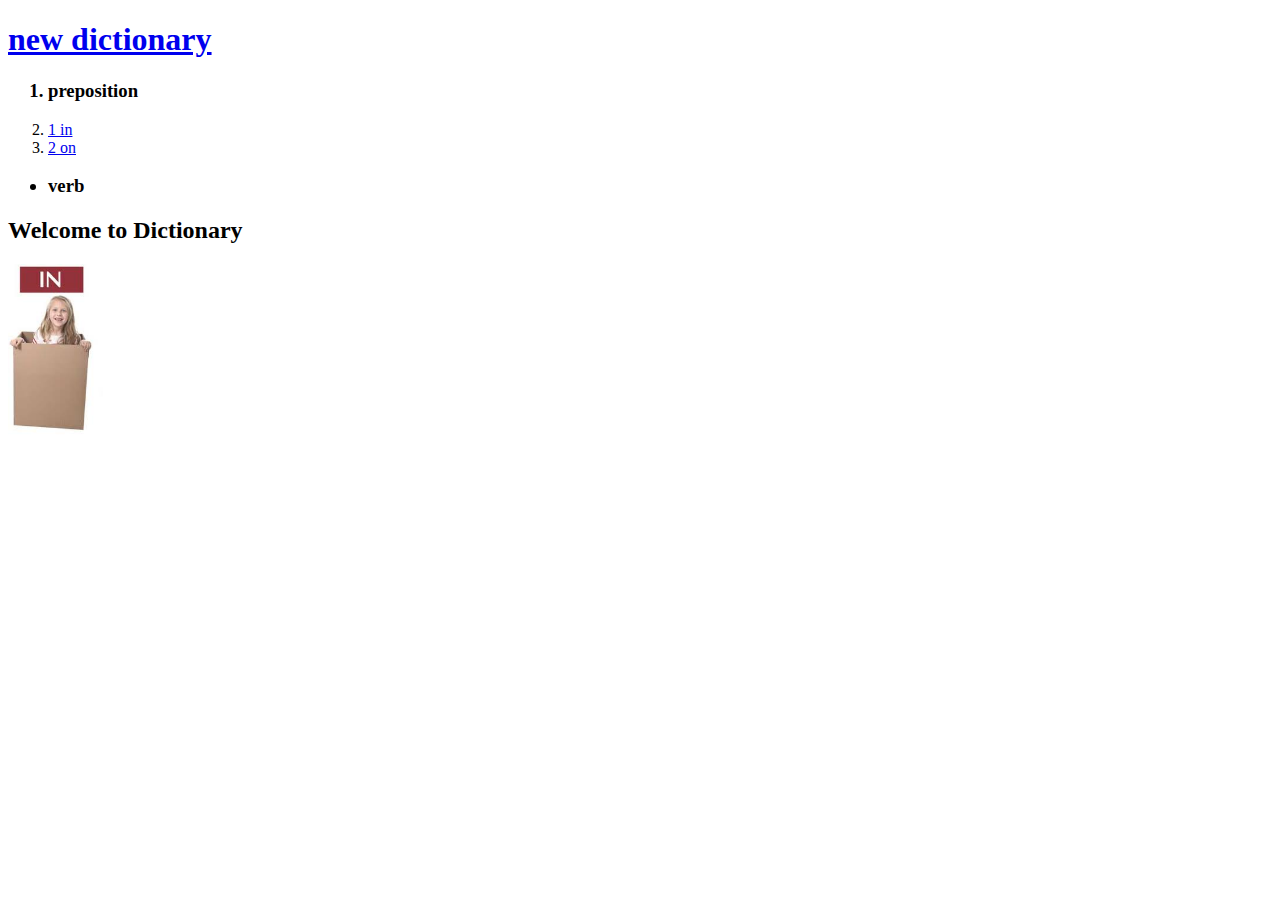
==== index.html @ f5c35dc5 "the first step of dictionary" ====
<!doctype html>
<html>
<head>
<title>preposition 전치사 </title>
<meta charset="utf-8">
</head>

<body>
<h1><a href="index.html"title=home>new dictionary</a></h1>
<ol>
  <h3><li>preposition </li></h3>
  <li><a href="1.html">1 in</a></li>
  <li><a href="2.html">2 on</a></li>
</ol>

<ul>
  <h3><li>verb</li></h3>

</ul>




<h2>Welcome to Dictionary</h2>
<img src="in.jpg"width ="100">

</body>
</html>
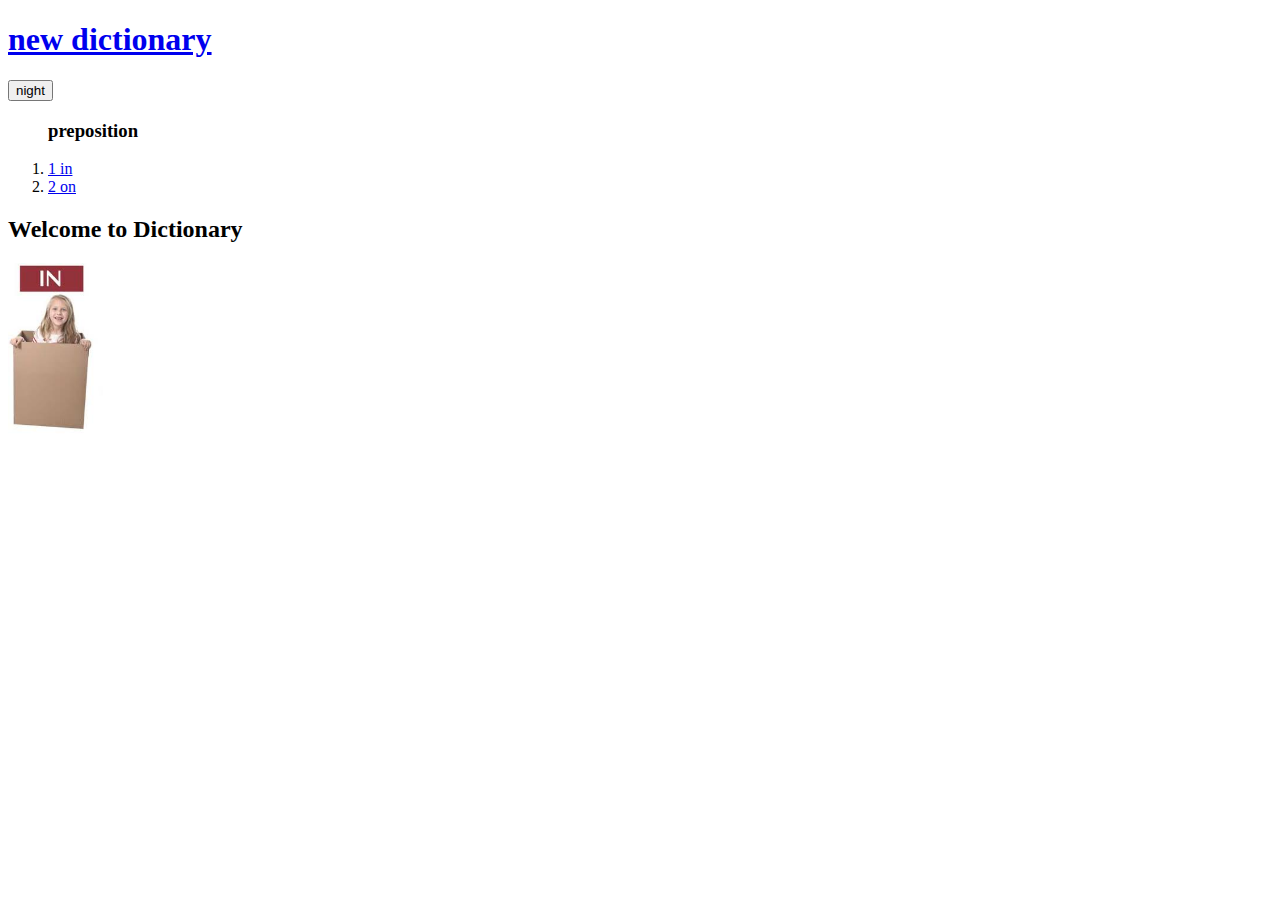
==== commit 5b511c63: "Add files via upload" ====
--- a/index.html
+++ b/index.html
@@ -3,26 +3,84 @@
 <head>
 <title>preposition 전치사 </title>
 <meta charset="utf-8">
+<script src="https://ajax.googleapis.com/ajax/libs/jquery/3.3.1/jquery.min.js"></script>
+
+<!-- Global site tag (gtag.js) - Google Analytics -->
+<script async src="https://www.googletagmanager.com/gtag/js?id=UA-114606570-1"></script>
+<script>
+  window.dataLayer = window.dataLayer || [];
+  function gtag(){dataLayer.push(arguments);}
+  gtag('js', new Date());
+
+  gtag('config', 'UA-114606570-1');
+</script>
+
+  <link rel="stylesheet" href = "./style.css">
+  <script src = "./colors.js"> </script>
+
 </head>
 
 <body>
-<h1><a href="index.html"title=home>new dictionary</a></h1>
-<ol>
-  <h3><li>preposition </li></h3>
-  <li><a href="1.html">1 in</a></li>
-  <li><a href="2.html">2 on</a></li>
-</ol>
+  <h1><a href="index.php"title=home>new dictionary</a></h1>
 
-<ul>
-  <h3><li>verb</li></h3>
+  <input type ="button" value ="night" onclick="
+  nightdayhandler(this);
+  ">
 
-</ul>
+
+  <div id="grid">
+  <ol>
+    <h3>preposition </h3>
+    <li><a href="1.html" class="saw" id="active">1 in</a></li>
+    <li><a href="2.html" class="saw">2 on</a></li>
+  </ol>
 
 
 
+  <div id ="article">
+  <h2>Welcome to Dictionary</h2>
+  <img src="in.jpg"width ="100">
+  </div>
+</div>
+<p>
+  <div id="disqus_thread"></div>
+  <script>
 
-<h2>Welcome to Dictionary</h2>
-<img src="in.jpg"width ="100">
+  /**
+  *  RECOMMENDED CONFIGURATION VARIABLES: EDIT AND UNCOMMENT THE SECTION BELOW TO INSERT DYNAMIC VALUES FROM YOUR PLATFORM OR CMS.
+  *  LEARN WHY DEFINING THESE VARIABLES IS IMPORTANT: https://disqus.com/admin/universalcode/#configuration-variables*/
+  /*
+  var disqus_config = function () {
+  this.page.url = PAGE_URL;  // Replace PAGE_URL with your page's canonical URL variable
+  this.page.identifier = PAGE_IDENTIFIER; // Replace PAGE_IDENTIFIER with your page's unique identifier variable
+  };
+  */
+  (function() { // DON'T EDIT BELOW THIS LINE
+  var d = document, s = d.createElement('script');
+  s.src = 'https://new-dictionary.disqus.com/embed.js';
+  s.setAttribute('data-timestamp', +new Date());
+  (d.head || d.body).appendChild(s);
+  })();
+  </script>
+  <noscript>Please enable JavaScript to view the <a href="https://disqus.com/?ref_noscript">comments powered by Disqus.</a></noscript>
+
+</p>
+
+<p>
+  <!--Start of Tawk.to Script-->
+<script type="text/javascript">
+var Tawk_API=Tawk_API||{}, Tawk_LoadStart=new Date();
+(function(){
+var s1=document.createElement("script"),s0=document.getElementsByTagName("script")[0];
+s1.async=true;
+s1.src='https://embed.tawk.to/5a8e6bfb4b401e45400d1db7/default';
+s1.charset='UTF-8';
+s1.setAttribute('crossorigin','*');
+s0.parentNode.insertBefore(s1,s0);
+})();
+</script>
+<!--End of Tawk.to Script-->
+</p>
 
 </body>
 </html>
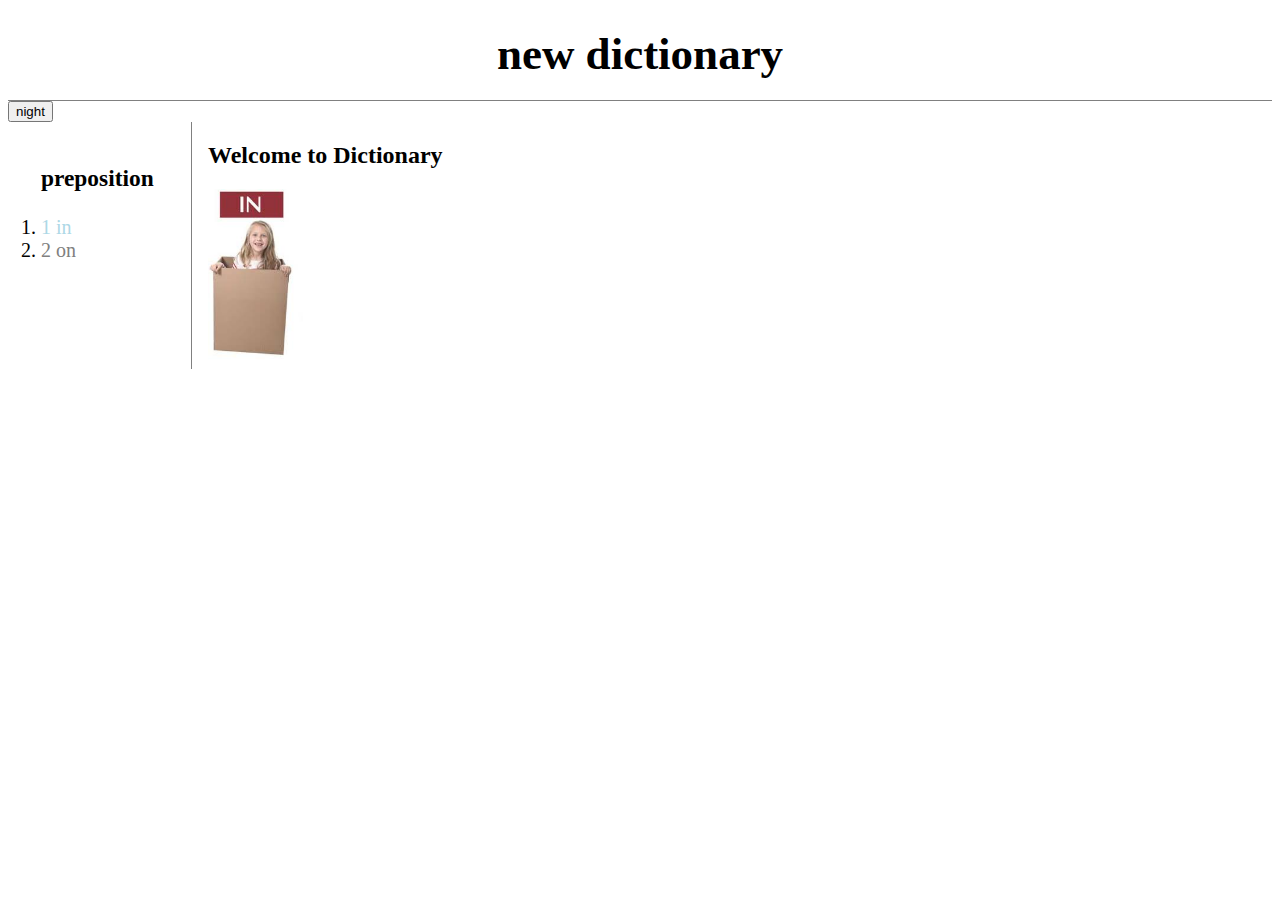
==== commit 155eb4bc: "Add files via upload" ====
--- a/index.html
+++ b/index.html
@@ -15,8 +15,8 @@
   gtag('config', 'UA-114606570-1');
 </script>
 
-  <link rel="stylesheet" href = "./style.css">
-  <script src = "./colors.js"> </script>
+  <link rel="stylesheet" href = "style.css">
+  <script src = "colors.js"> </script>
 
 </head>
 
--- a/style.css
+++ b/style.css
@@ -0,0 +1,54 @@
+
+
+  body{
+  margin: 8
+  }
+  /* a 태크는 inline element
+  */
+  a {
+    color: black;
+    text-decoration: blue;
+  }
+  .saw {
+    color:gray;
+  }
+  #active {
+    color: lightblue;
+  }
+
+  /*
+  hi 태그는 block lable element
+  */
+  h1 {
+    font-size: 45px; text-align: center;
+    border-bottom: 1px solid gray;
+    margin: 0;
+    padding: 20px;
+  }
+
+   ol{
+    border-right: 1px solid gray;
+    width: 130px;
+    margin: 0;
+    padding: 20px;
+    padding-left: 33px;
+    font-size: 20px;
+  }
+  #grid{
+      display: grid;
+      grid-template-columns: 200px 4fr;
+    }
+  #gird #article{
+      padding-left: 5px
+  }
+  @media(max-width: 800px) {
+    #grid{
+        display: block;
+      }
+      ol{
+          border-right: none;
+      }
+      h1 {
+    border-bottom: none;
+      }
+  }
